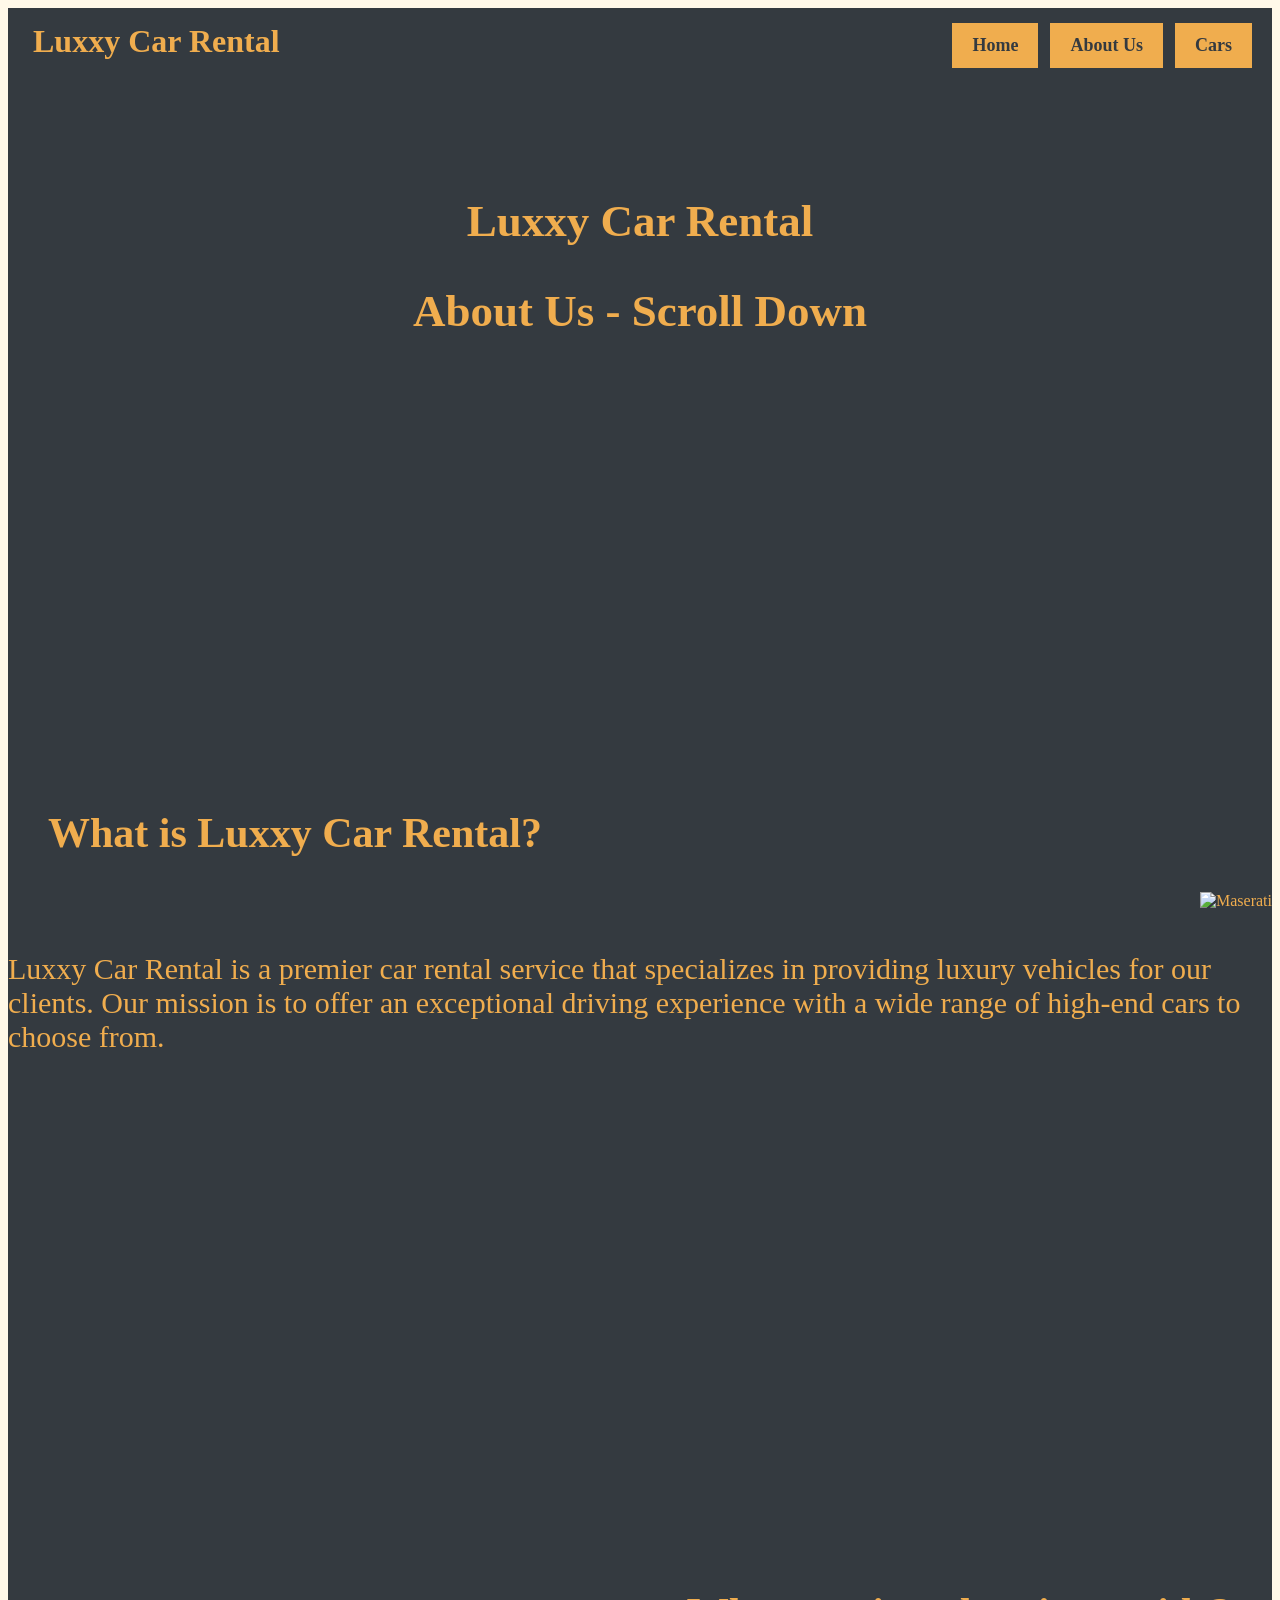
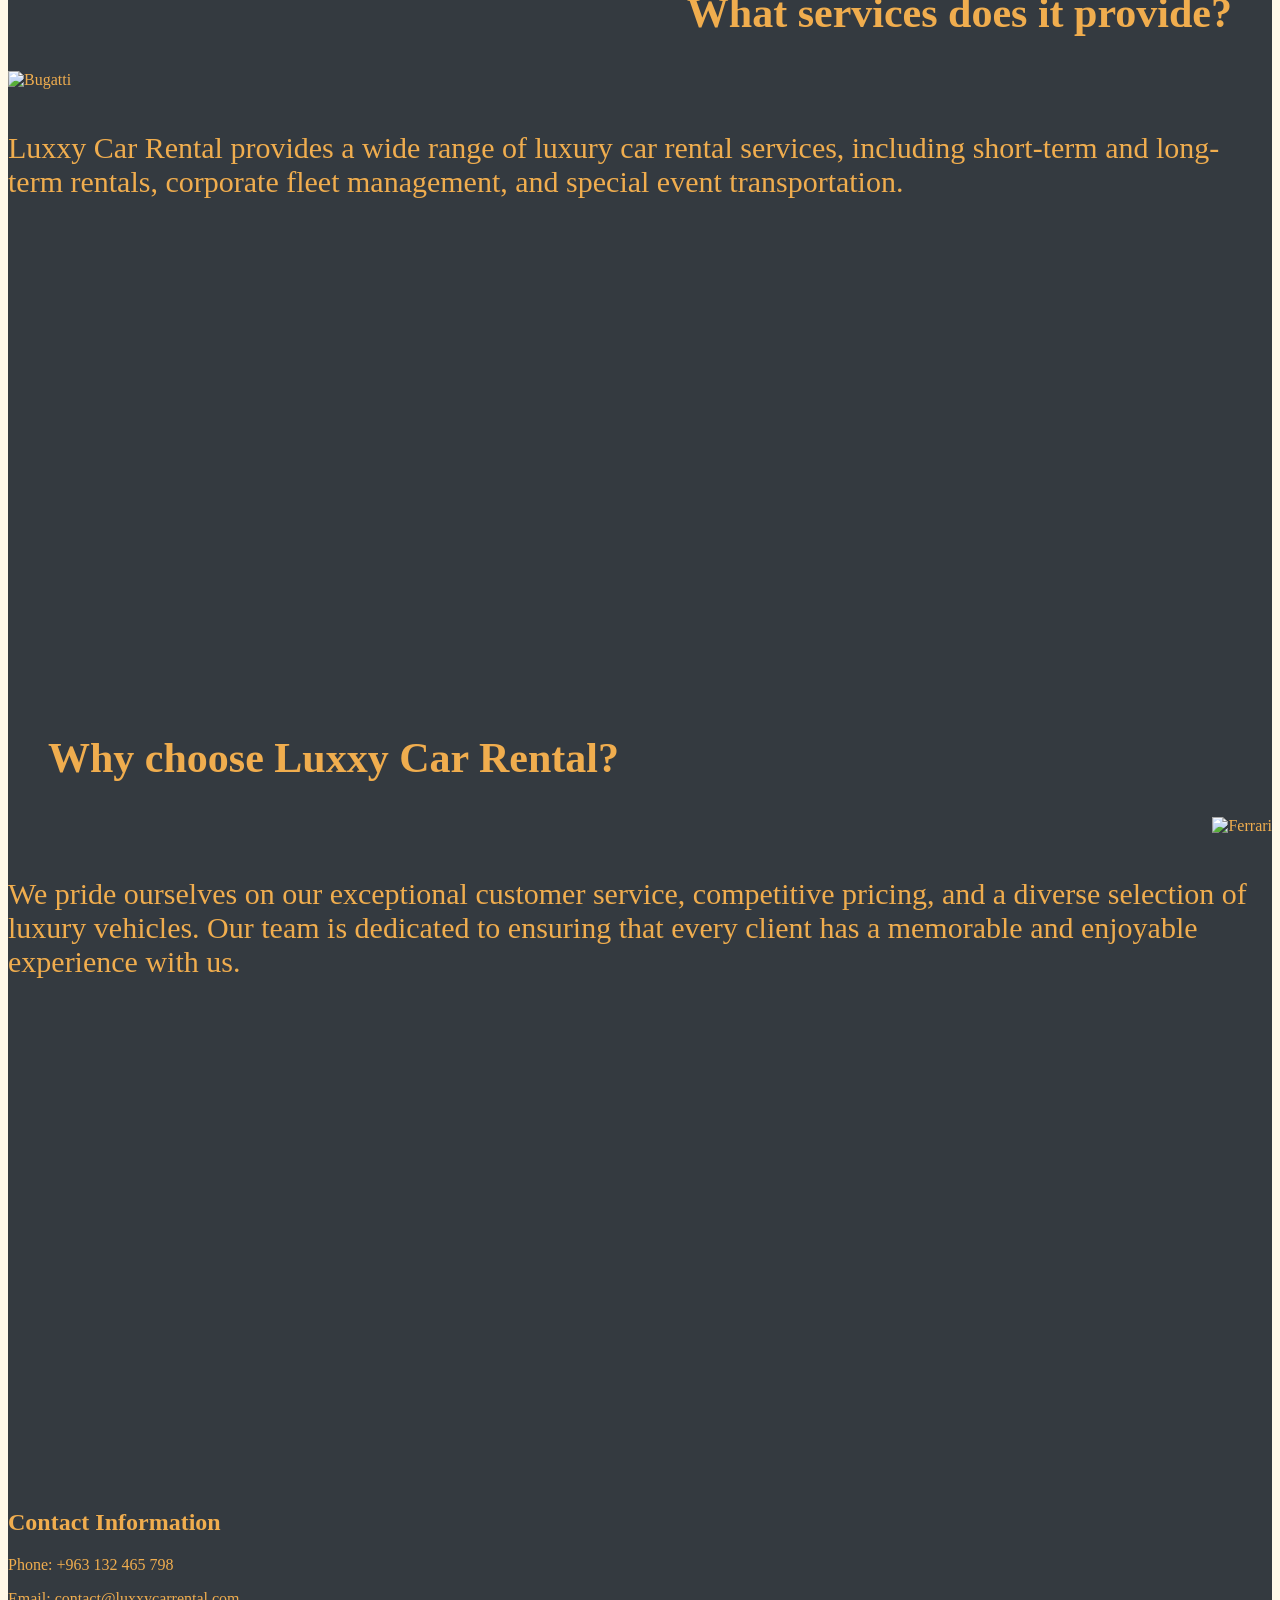
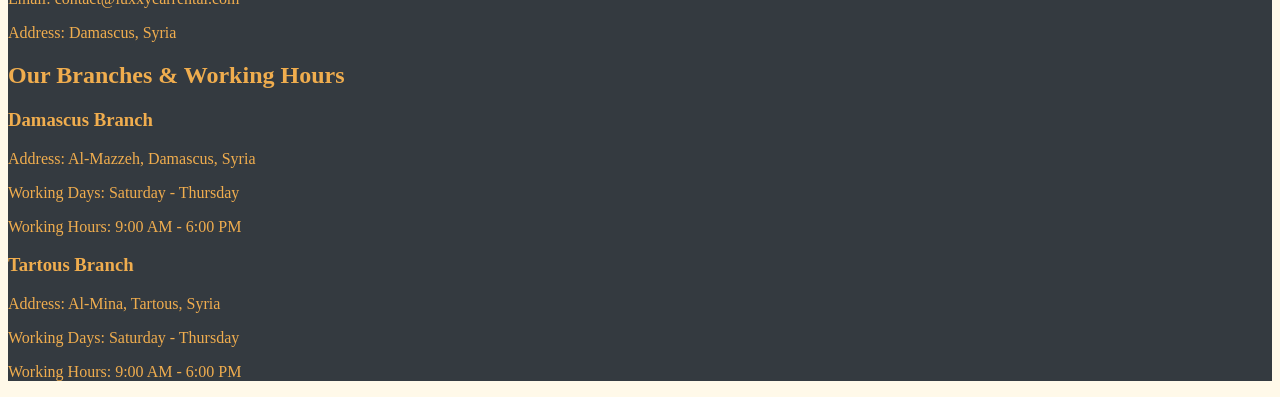
==== AboutUs.html @ a9456c7a "Add files via upload" ====
<!DOCTYPE html>

<html xmlns="http://www.w3.org/1999/xhtml">

    <head>

        <!-- ربط الصفحة بملف التنسيقات الخارجي المشترك بين صفحات الموقع -->
        <link rel="stylesheet" type="text/css" href="style.css" />

        <!-- تحديد عنوان الصفحة الظاهر في تبويب المتصفح -->
        <title>About Us - Luxxy Car Rental</title>

    </head>

    <body>

        <!-- الحاوية الرئيسية التي تضم محتويات الصفحة -->
        <div class="container">

            <!-- عرض اسم مكتب تأجير السيارات في أعلى الصفحة -->
            <div class="brand">
                <h1>Luxxy Car Rental</h1>
            </div>

            <!-- شريط التنقل المستخدم للانتقال بين صفحات الموقع المختلفة -->
            <div class="navigation">
                <a class="button" href="home.html">Home</a>
                <a class="button" href="AboutUs.html">About Us</a>
                <a class="button" href="Cars.html">Cars</a>
            </div>

            <!-- قسم تمهيدي يعرض اسم المكتب وعنوان صفحة التعريف -->
            <div class="centerbrand">
                <h2>Luxxy Car Rental</h2>
                <h2>About Us - Scroll Down</h2>
            </div>

            <!-- قسم المعلومات التعريفية والخدمات التي يقدمها مكتب التأجير -->
            <div class="sections">

                <!-- تقديم نبذة عامة عن مكتب Luxxy Car Rental وأهدافه -->
                <div class="sectionone">

                    <h2 class="sectiononeheading">What is Luxxy Car Rental?</h2>

                    <!-- إدراج صورة توضيحية للمكتب، وتُحدد جهة عرضها من خلال خاصية float في CSS -->
                    <img src="images/carBlue.png" alt="Maserati" class="carBlue" />

                    <p class="paragraphone">
                        Luxxy Car Rental is a premier car rental service that specializes in providing luxury vehicles for our clients. Our mission is to offer an exceptional driving experience with a wide range of high-end cars to choose from.
                    </p>

                </div>

                <!-- توضيح الخدمات التي يوفرها مكتب تأجير السيارات -->
                <div class="sectiontwo">

                    <h2 class="sectiontwoheading">What services does it provide?</h2>

                    <!-- صورة توضيحية للخدمات، مع تحديد موضعها من خلال تنسيقات CSS -->
                    <img src="images/carGreen.png" alt="Bugatti" class="carGreen" />

                    <p class="paragraphtwo">
                        Luxxy Car Rental provides a wide range of luxury car rental services, including short-term and long-term rentals, corporate fleet management, and special event transportation.
                    </p>

                </div>

                <!-- عرض المميزات التي تجعل المكتب خياراً مناسباً للعملاء -->
                <div class="sectionthree">

                    <h2 class="sectionthreeheading">Why choose Luxxy Car Rental?</h2>

                    <!-- صورة توضيحية إضافية مرتبطة بمحتوى القسم -->
                    <img src="images/carRed.png" alt="Ferrari" class="carRed" />

                    <p class="paragraphthree">
                        We pride ourselves on our exceptional customer service, competitive pricing, and a diverse selection of luxury vehicles. Our team is dedicated to ensuring that every client has a memorable and enjoyable experience with us.
                    </p>

                </div>

                <!-- عرض وسائل التواصل والعنوان الخاص بمكتب التأجير -->
                <div class="sectionfour">

                    <h2>Contact Information</h2>

                    <p>Phone: +963 132 465 798</p>
                    <p>Email: contact@luxxycarrental.com</p>
                    <p>Address: Damascus, Syria</p>

                </div>

                <!-- عرض مواقع فروع المكتب وأيام وساعات العمل لكل فرع -->
                <div class="sectionfive">

                    <h2>Our Branches &amp; Working Hours</h2>

                    <!-- معلومات الفرع الأول -->
                    <h3>Damascus Branch</h3>

                    <p>Address: Al-Mazzeh, Damascus, Syria</p>
                    <p>Working Days: Saturday - Thursday</p>
                    <p>Working Hours: 9:00 AM - 6:00 PM</p>

                    <!-- معلومات الفرع الثاني -->
                    <h3>Tartous Branch</h3>

                    <p>Address: Al-Mina, Tartous, Syria</p>
                    <p>Working Days: Saturday - Thursday</p>
                    <p>Working Hours: 9:00 AM - 6:00 PM</p>

                </div>

            </div>

        </div>

    </body>

</html>
---- style.css ----
body{
    background-color: #fff9e9;
    
}
.container{
    background-color: #343a40;
    color: #f0ad4e;        
}
/* Website Header */

.brand {
    float: left;
    padding: 10px 20px;
}

.brand h1 {
    font-size: 32px;
    font-weight: bold;
    margin: 5px;
}

.navigation {
    float: right;
    padding: 15px 20px;
}

/* Navigation Buttons */

.button {
    display: inline-block;
    font-size: 18px;
    font-weight: bold;
    color: #343a40;
    text-decoration: none;
    background-color: #f0ad4e;
    border: 2px solid #f0ad4e;
    padding: 10px 18px;
    margin-left: 8px;
}
.welcome {
    clear: both;
    text-align: center;
    padding: 50px;
    padding-top: 130px;
}
.table{
    text-align: center;
    padding-top: 70px;
    padding-bottom: 30px;
}

.table table{
    margin-right: auto;
    margin-left: auto;
}

/* About us page styles */

.centerbrand {
    font-size: 30px;
    text-align: center;
    padding-top: 150px;
    padding-bottom: 400px;
}

.sectiononeheading {
    font-size: 42px;
    text-align: left;
    padding-left: 40px;
}

.paragraphone {
    font-size: 30px;
    padding-top: 60px;
    padding-bottom: 500px;
}

.sectiontwoheading {
    font-size: 42px;
    text-align: right;
    padding-right: 40px;
}

.paragraphtwo {
    font-size: 30px;
    padding-top: 60px;
    padding-bottom: 500px;
}

.sectionthreeheading {
    font-size: 42px;
    text-align: left;
    padding-left: 40px;
}

.paragraphthree {
    font-size: 30px;
    padding-top: 60px;
    padding-bottom: 500px;
}

.carBlue {
    float: right;
}

.carGreen {
    float: left;
}

.carRed {
    float: right;
}

/* Cars page styles */

.carsTable {
    clear: both;
    text-align: center;
    padding-top: 70px;
}

.carsTable table {
    margin-left: auto;
    margin-right: auto;
    border-collapse: collapse;
}

.carsTable th,
.carsTable td {
    padding: 10px;
    border: 1px solid #f0ad4e;
}

.carsTable img {
    width: 150px;
}

.continueButton {
    background-color: #343a40;
    color: #f0ad4e;
    border: 2px solid #f0ad4e;
    padding: 12px 30px;
    margin-top: 20px;
    font-size: 20px;
    font-weight: bold;
    cursor: pointer;
}

/* Booking Form */

.bookingForm {
    background-color: #343a40;
    color: #f0ad4e;
    margin-top: 30px;
    padding: 30px;
    border: 2px solid #f0ad4e;
}

.bookingForm h2 {
    text-align: center;
    font-size: 32px;
}

.bookingForm fieldset {
    border: 1px solid #f0ad4e;
    padding: 20px;
}

.bookingForm legend {
    font-size: 24px;
    font-weight: bold;
}

.bookingForm label {
    font-size: 18px;
}

.bookingInput {
    color: #343a40;
    background-color: #fff9e9;
    border: 1px solid #f0ad4e;
    padding: 8px;
    margin-top: 5px;
    font-size: 16px;
    width: 90%;
}

.bookingButton {
    background-color: #f0ad4e;
    color: #343a40;
    border: none;
    padding: 12px 25px;
    font-size: 18px;
    cursor: pointer;
}
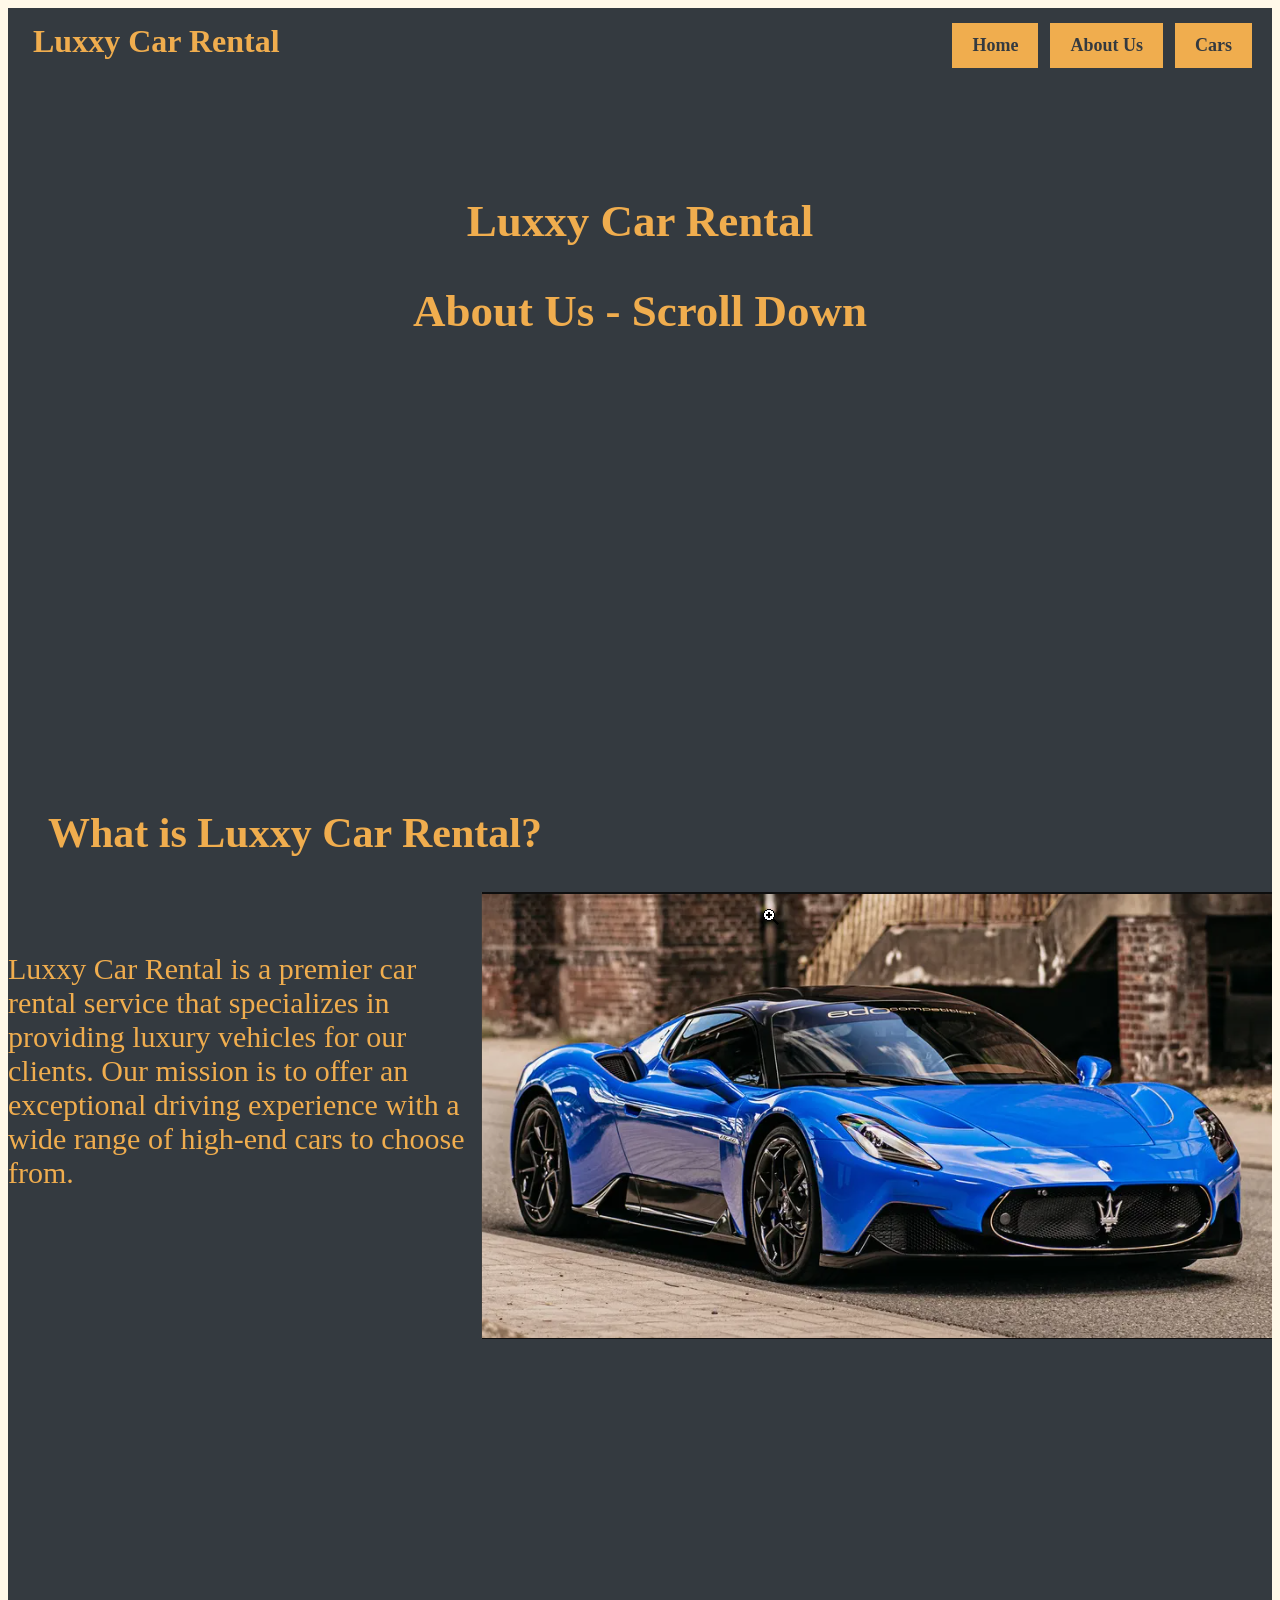
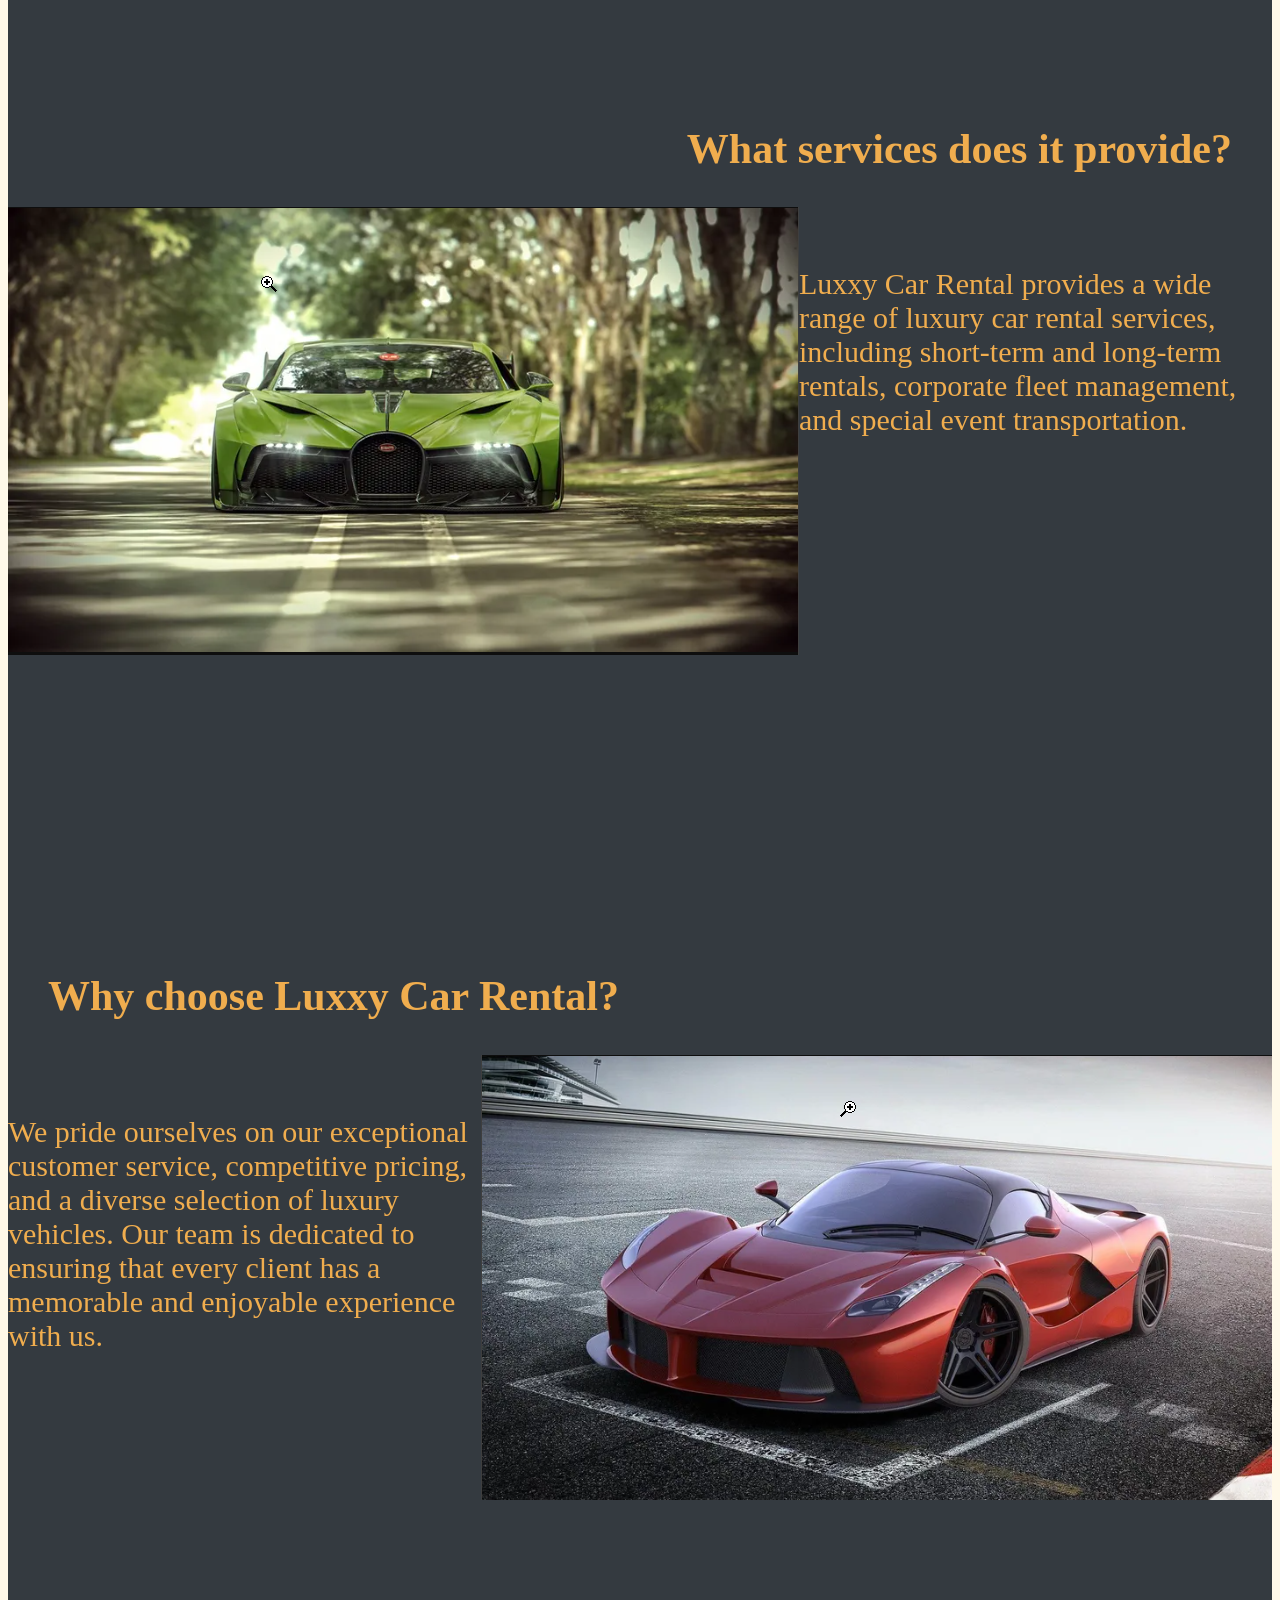
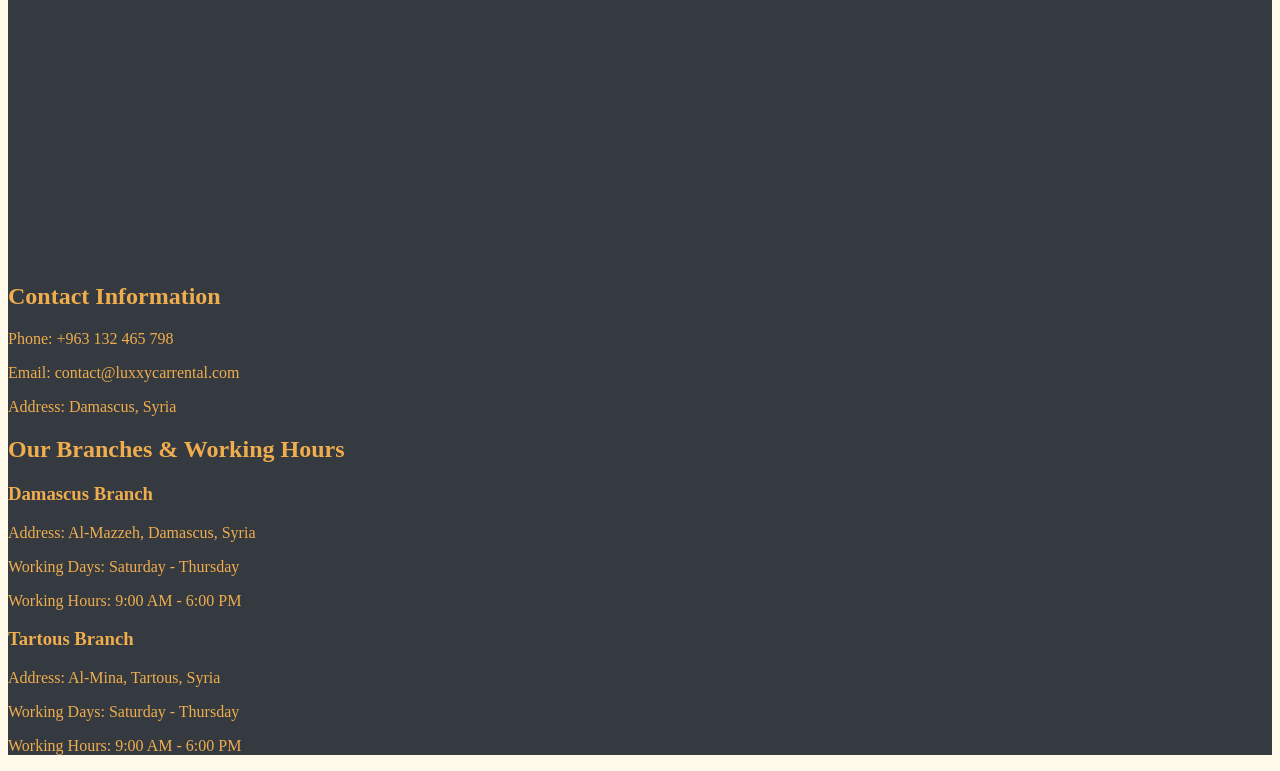
==== commit bc73e648: "Fix HTML structure and image paths in AboutUs.html" ====
--- a/AboutUs.html
+++ b/AboutUs.html
@@ -45,7 +45,7 @@
                     <h2 class="sectiononeheading">What is Luxxy Car Rental?</h2>
 
                     <!-- إدراج صورة توضيحية للمكتب، وتُحدد جهة عرضها من خلال خاصية float في CSS -->
-                    <img src="images/carBlue.png" alt="Maserati" class="carBlue" />
+                    <img src="Images/carBlue.png" alt="Maserati" class="carBlue" />
 
                     <p class="paragraphone">
                         Luxxy Car Rental is a premier car rental service that specializes in providing luxury vehicles for our clients. Our mission is to offer an exceptional driving experience with a wide range of high-end cars to choose from.
@@ -59,7 +59,7 @@
                     <h2 class="sectiontwoheading">What services does it provide?</h2>
 
                     <!-- صورة توضيحية للخدمات، مع تحديد موضعها من خلال تنسيقات CSS -->
-                    <img src="images/carGreen.png" alt="Bugatti" class="carGreen" />
+                    <img src="Images/carGreen.png" alt="Bugatti" class="carGreen" />
 
                     <p class="paragraphtwo">
                         Luxxy Car Rental provides a wide range of luxury car rental services, including short-term and long-term rentals, corporate fleet management, and special event transportation.
@@ -73,7 +73,7 @@
                     <h2 class="sectionthreeheading">Why choose Luxxy Car Rental?</h2>
 
                     <!-- صورة توضيحية إضافية مرتبطة بمحتوى القسم -->
-                    <img src="images/carRed.png" alt="Ferrari" class="carRed" />
+                    <img src="Images/carRed.png" alt="Ferrari" class="carRed" />
 
                     <p class="paragraphthree">
                         We pride ourselves on our exceptional customer service, competitive pricing, and a diverse selection of luxury vehicles. Our team is dedicated to ensuring that every client has a memorable and enjoyable experience with us.
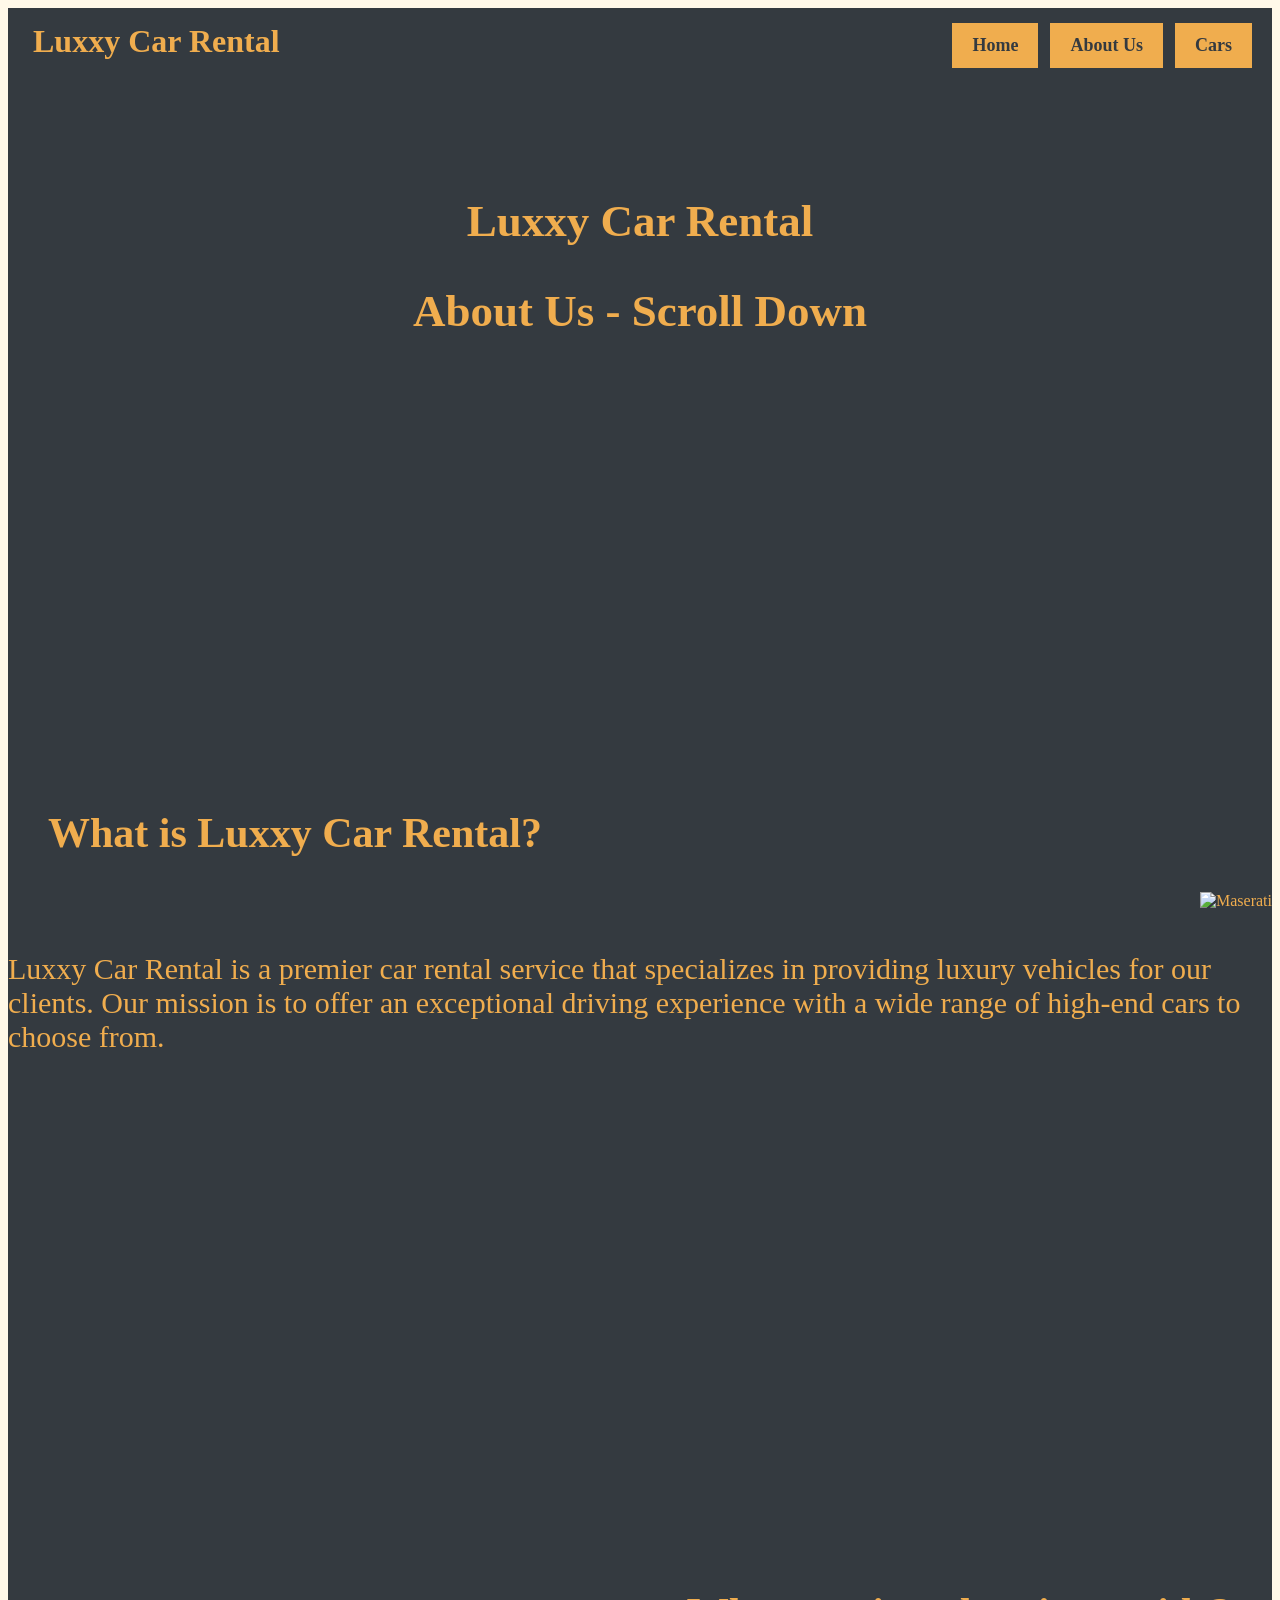
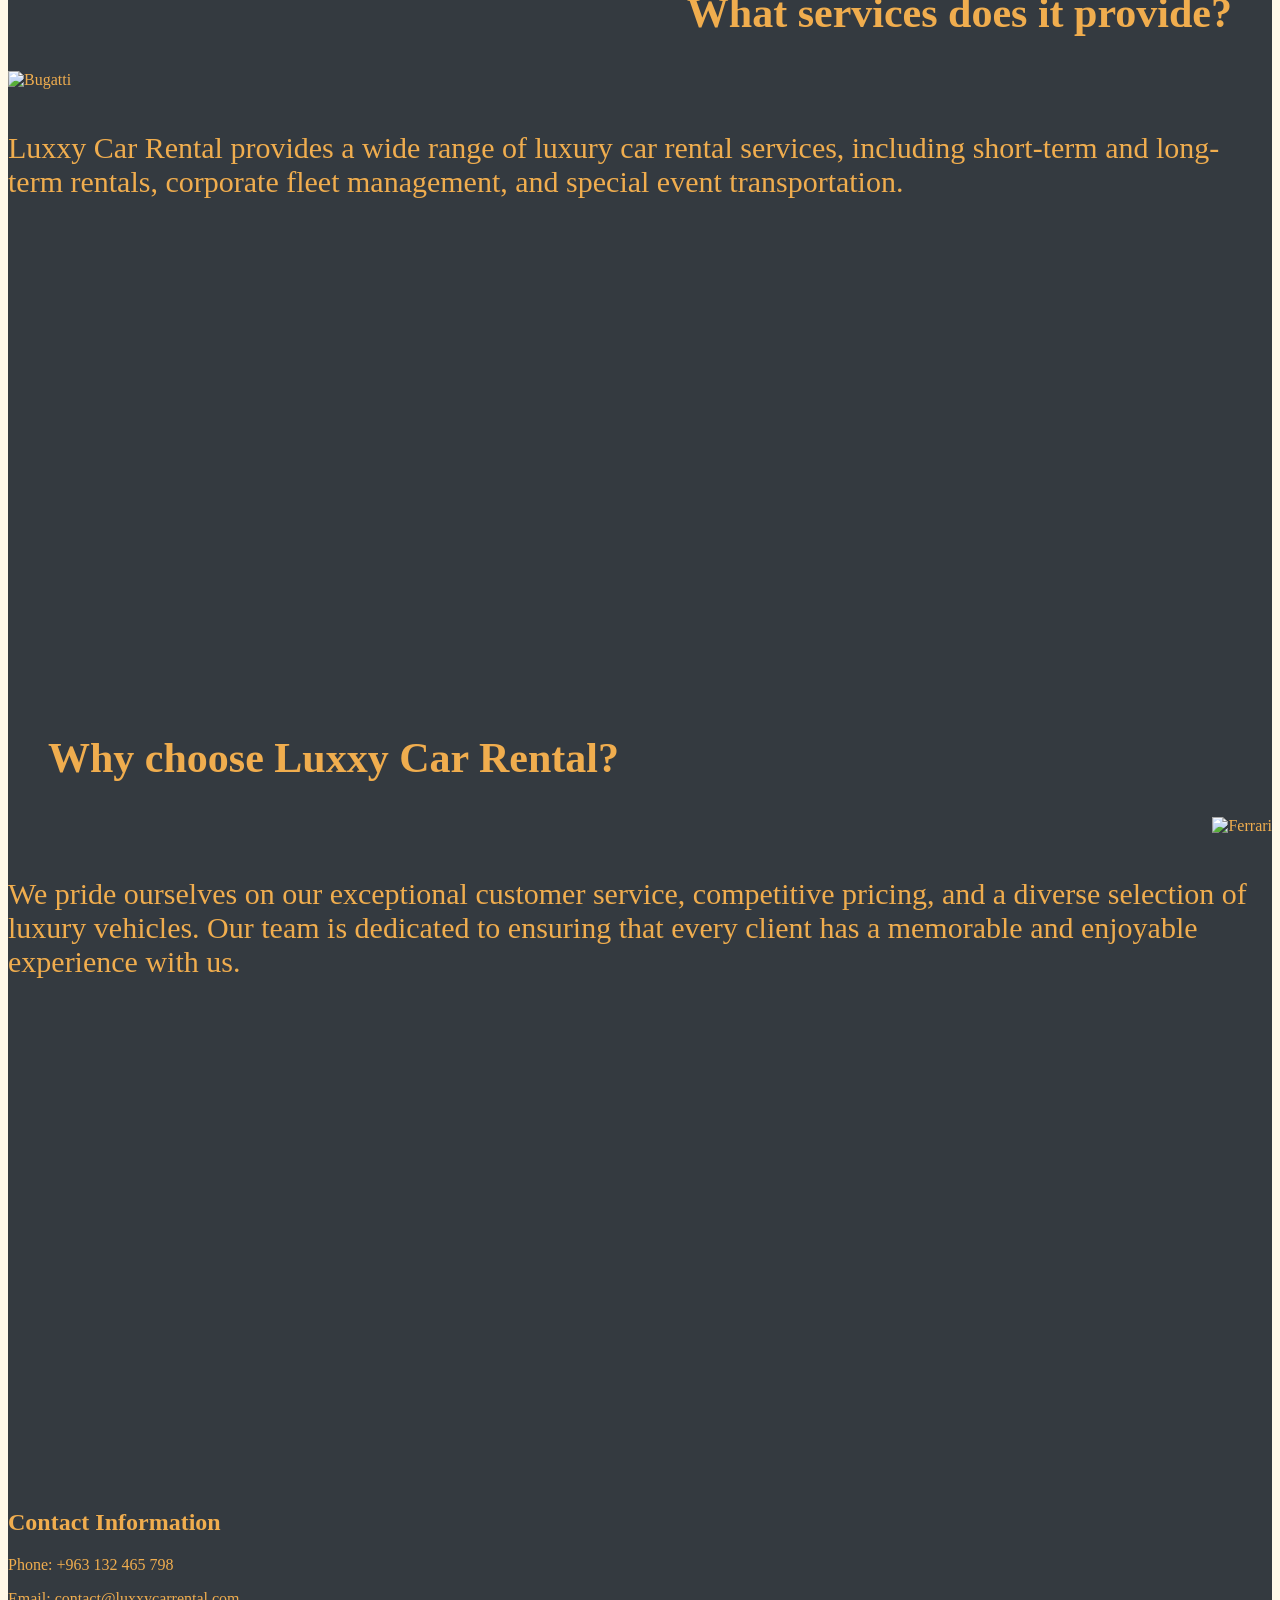
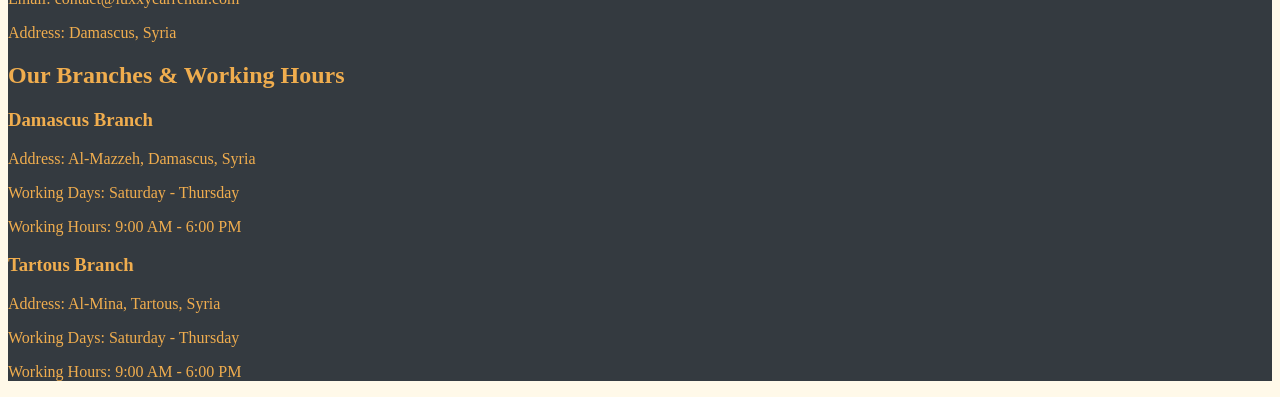
==== commit 3cc2dd2c: "Fix HTML formatting and update image paths" ====
--- a/AboutUs.html
+++ b/AboutUs.html
@@ -45,7 +45,7 @@
                     <h2 class="sectiononeheading">What is Luxxy Car Rental?</h2>
 
                     <!-- إدراج صورة توضيحية للمكتب، وتُحدد جهة عرضها من خلال خاصية float في CSS -->
-                    <img src="Images/carBlue.png" alt="Maserati" class="carBlue" />
+                    <img src="./images/carBlue.png" alt="Maserati" class="carBlue" />
 
                     <p class="paragraphone">
                         Luxxy Car Rental is a premier car rental service that specializes in providing luxury vehicles for our clients. Our mission is to offer an exceptional driving experience with a wide range of high-end cars to choose from.
@@ -59,7 +59,7 @@
                     <h2 class="sectiontwoheading">What services does it provide?</h2>
 
                     <!-- صورة توضيحية للخدمات، مع تحديد موضعها من خلال تنسيقات CSS -->
-                    <img src="Images/carGreen.png" alt="Bugatti" class="carGreen" />
+                    <img src="./images/carGreen.png" alt="Bugatti" class="carGreen" />
 
                     <p class="paragraphtwo">
                         Luxxy Car Rental provides a wide range of luxury car rental services, including short-term and long-term rentals, corporate fleet management, and special event transportation.
@@ -73,7 +73,7 @@
                     <h2 class="sectionthreeheading">Why choose Luxxy Car Rental?</h2>
 
                     <!-- صورة توضيحية إضافية مرتبطة بمحتوى القسم -->
-                    <img src="Images/carRed.png" alt="Ferrari" class="carRed" />
+                    <img src="./images/carRed.png" alt="Ferrari" class="carRed" />
 
                     <p class="paragraphthree">
                         We pride ourselves on our exceptional customer service, competitive pricing, and a diverse selection of luxury vehicles. Our team is dedicated to ensuring that every client has a memorable and enjoyable experience with us.
